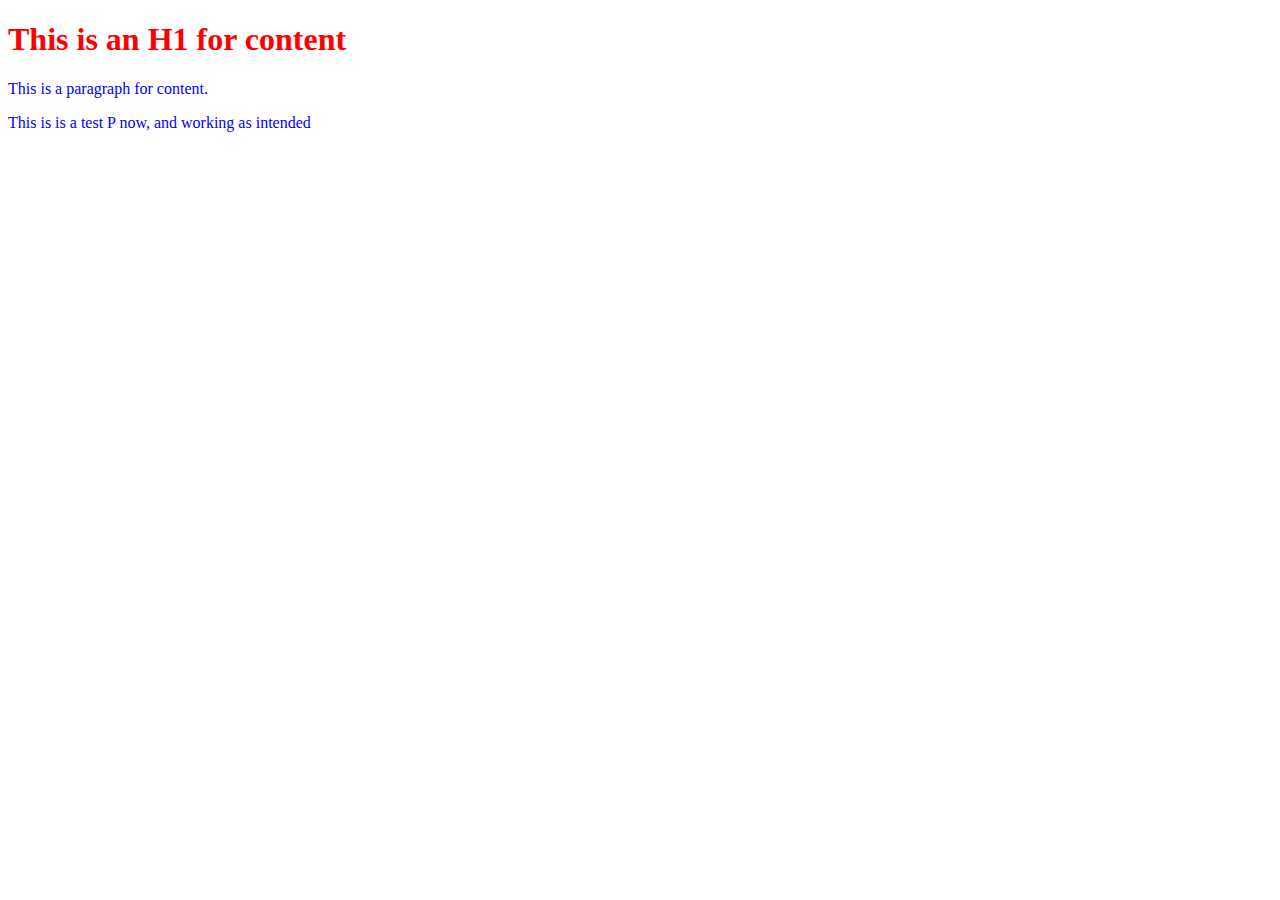
==== onload-test.html @ 9e96c42d "Add files via upload" ====
<!DOCTYPE html>
<html lang="en">
<head>
    <meta charset="UTF-8">
    <meta name="viewport" content="width=device-width, initial-scale=1.0">
    <title>onload-test</title>
    <link rel="stylesheet" href="onload-test.css">
</head>
<body>
    <h1>This is an H1 for content</h1>
    <p>This is a paragraph for content.</p>    
    <p id="test">This is a test div.</p>     <!-- working correctly -->

    
    <script>
        function init() {
            var test = document.getElementById("test"); //make sure to spell methods correctly... derp.
            test.innerHTML = "This is is a test P now, and working as intended"; 
        }    
        window.onload = init;
    </script>

    <script src="onload-test.js"></script>
    
</body>
</html>
---- onload-test.css ----
h1 {
    color: red;
}

p {
    color: blue;
}
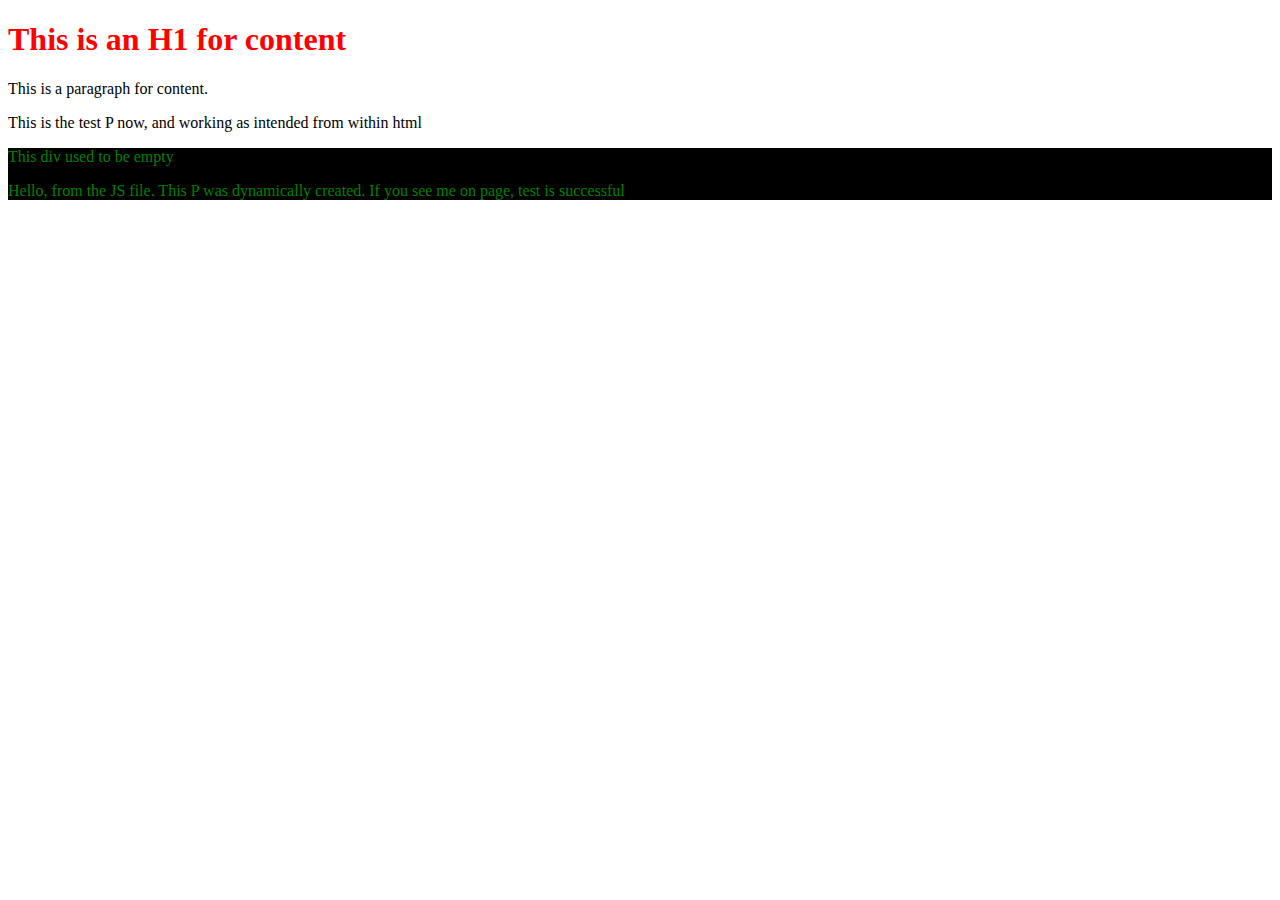
==== commit f25da68c: "Add files via upload" ====
--- a/onload-test.html
+++ b/onload-test.html
@@ -9,13 +9,18 @@
 <body>
     <h1>This is an H1 for content</h1>
     <p>This is a paragraph for content.</p>    
-    <p id="test">This is a test div.</p>     <!-- working correctly -->
+    <p id="test">This is a test p.</p> <!-- working correctly -->
+
+     <div id="content">
+        <p>This div used to be empty</p>
+
+     </div>    
 
     
     <script>
         function init() {
             var test = document.getElementById("test"); //make sure to spell methods correctly... derp.
-            test.innerHTML = "This is is a test P now, and working as intended"; 
+            test.innerHTML = "This is the test P now, and working as intended from within html"; 
         }    
         window.onload = init;
     </script>
--- a/onload-test.css
+++ b/onload-test.css
@@ -2,6 +2,11 @@
     color: red;
 }
 
-p {
+/* p {
     color: blue;
+} */
+
+#content {
+    background-color: black;
+    color: green;
 }